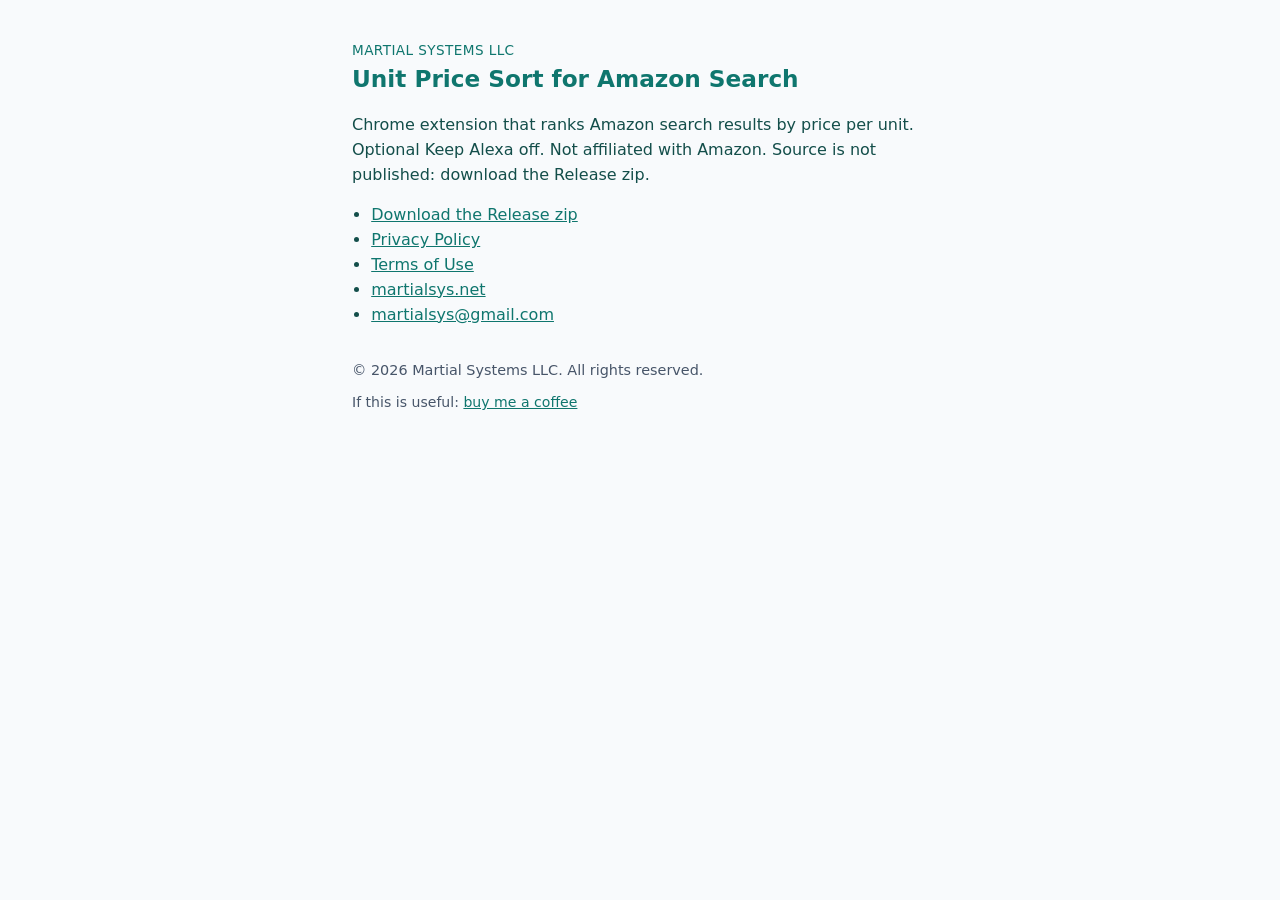
==== docs/index.html @ 1243daff "Add Releases-only landing and scramble publish scripts." ====
<!DOCTYPE html>
<html lang="en">
<head>
  <meta charset="UTF-8" />
  <meta name="viewport" content="width=device-width, initial-scale=1" />
  <title>Unit Price Sort for Amazon Search | Martial Systems LLC</title>
  <style>
    body {
      margin: 0 auto;
      max-width: 36rem;
      padding: 2.5rem 1.25rem;
      font: 16px/1.55 system-ui, -apple-system, Segoe UI, Roboto, sans-serif;
      color: #134e4a;
      background: #f8fafc;
    }
    h1 { font-size: 1.45rem; color: #0f766e; margin: 0 0 0.5rem; }
    a { color: #0f766e; }
    .brand { font-size: 0.85rem; text-transform: uppercase; letter-spacing: 0.03em; color: #0f766e; }
    ul { padding-left: 1.2rem; }
    footer { margin-top: 2rem; font-size: 0.9rem; color: #475569; }
    .kofi { margin-top: 0.65rem; font-size: 0.88rem; }
  </style>
</head>
<body>
  <div class="brand">Martial Systems LLC</div>
  <h1>Unit Price Sort for Amazon Search</h1>
  <p>Chrome extension that ranks Amazon search results by price per unit. Optional Keep Alexa off. Not affiliated with Amazon. Source is not published: download the Release zip.</p>
  <ul>
    <li><a href="https://github.com/martialsystems/amazon-price-per-oz/releases/latest">Download the Release zip</a></li>
    <li><a href="privacy.html">Privacy Policy</a></li>
    <li><a href="terms.html">Terms of Use</a></li>
    <li><a href="https://martialsys.net/">martialsys.net</a></li>
    <li><a href="mailto:martialsys@gmail.com">martialsys@gmail.com</a></li>
  </ul>
  <footer>
    © 2026 Martial Systems LLC. All rights reserved.
    <div class="kofi">If this is useful: <a href="https://ko-fi.com/martialgames">buy me a coffee</a></div>
  </footer>
</body>
</html>
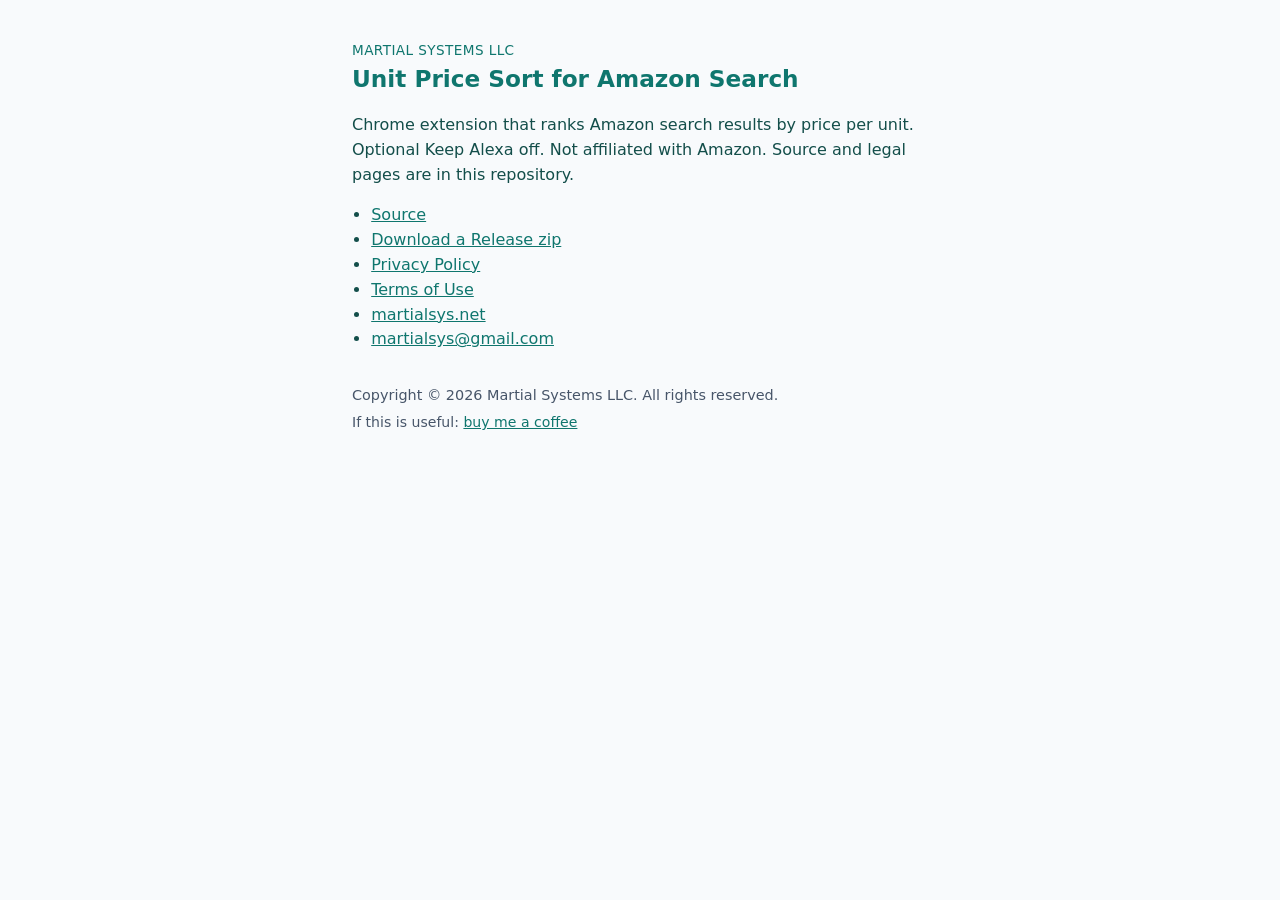
==== commit b63f4f08: "Publish the extension as one public repository. The public repository contains the extension source " ====
--- a/docs/index.html
+++ b/docs/index.html
@@ -4,6 +4,7 @@
   <meta charset="UTF-8" />
   <meta name="viewport" content="width=device-width, initial-scale=1" />
   <title>Unit Price Sort for Amazon Search | Martial Systems LLC</title>
+  <meta name="copyright" content="Copyright © 2026 Martial Systems LLC. All rights reserved." />
   <style>
     body {
       margin: 0 auto;
@@ -18,23 +19,25 @@
     .brand { font-size: 0.85rem; text-transform: uppercase; letter-spacing: 0.03em; color: #0f766e; }
     ul { padding-left: 1.2rem; }
     footer { margin-top: 2rem; font-size: 0.9rem; color: #475569; }
-    .kofi { margin-top: 0.65rem; font-size: 0.88rem; }
+    footer p { margin: 0.35rem 0; }
+    .kofi { font-size: 0.88rem; }
   </style>
 </head>
 <body>
   <div class="brand">Martial Systems LLC</div>
   <h1>Unit Price Sort for Amazon Search</h1>
-  <p>Chrome extension that ranks Amazon search results by price per unit. Optional Keep Alexa off. Not affiliated with Amazon. Source is not published: download the Release zip.</p>
+  <p>Chrome extension that ranks Amazon search results by price per unit. Optional Keep Alexa off. Not affiliated with Amazon. Source and legal pages are in this repository.</p>
   <ul>
-    <li><a href="https://github.com/martialsystems/amazon-price-per-oz/releases/latest">Download the Release zip</a></li>
+    <li><a href="https://github.com/martialsystems/amazon-price-per-oz">Source</a></li>
+    <li><a href="https://github.com/martialsystems/amazon-price-per-oz/releases/latest">Download a Release zip</a></li>
     <li><a href="privacy.html">Privacy Policy</a></li>
     <li><a href="terms.html">Terms of Use</a></li>
     <li><a href="https://martialsys.net/">martialsys.net</a></li>
     <li><a href="mailto:martialsys@gmail.com">martialsys@gmail.com</a></li>
   </ul>
   <footer>
-    © 2026 Martial Systems LLC. All rights reserved.
-    <div class="kofi">If this is useful: <a href="https://ko-fi.com/martialgames">buy me a coffee</a></div>
+    <p>Copyright © 2026 Martial Systems LLC. All rights reserved.</p>
+    <p class="kofi">If this is useful: <a href="https://ko-fi.com/martialgames">buy me a coffee</a></p>
   </footer>
 </body>
 </html>
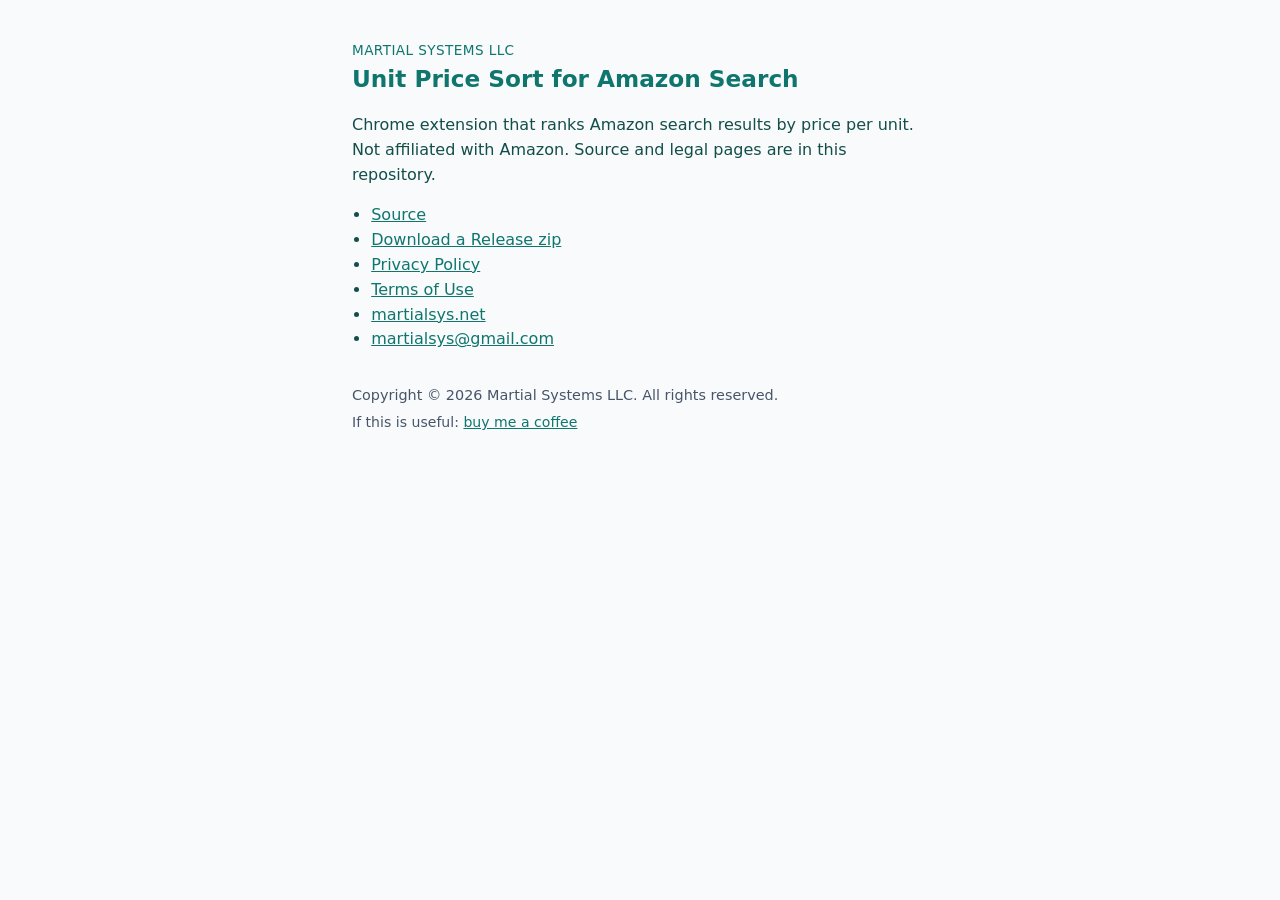
==== commit dbe5cec8: "Remove Keep Alexa off. Unit price sort no longer hides Amazon's assistant, stores a preference, or a" ====
--- a/docs/index.html
+++ b/docs/index.html
@@ -26,7 +26,7 @@
 <body>
   <div class="brand">Martial Systems LLC</div>
   <h1>Unit Price Sort for Amazon Search</h1>
-  <p>Chrome extension that ranks Amazon search results by price per unit. Optional Keep Alexa off. Not affiliated with Amazon. Source and legal pages are in this repository.</p>
+  <p>Chrome extension that ranks Amazon search results by price per unit. Not affiliated with Amazon. Source and legal pages are in this repository.</p>
   <ul>
     <li><a href="https://github.com/martialsystems/amazon-price-per-oz">Source</a></li>
     <li><a href="https://github.com/martialsystems/amazon-price-per-oz/releases/latest">Download a Release zip</a></li>
